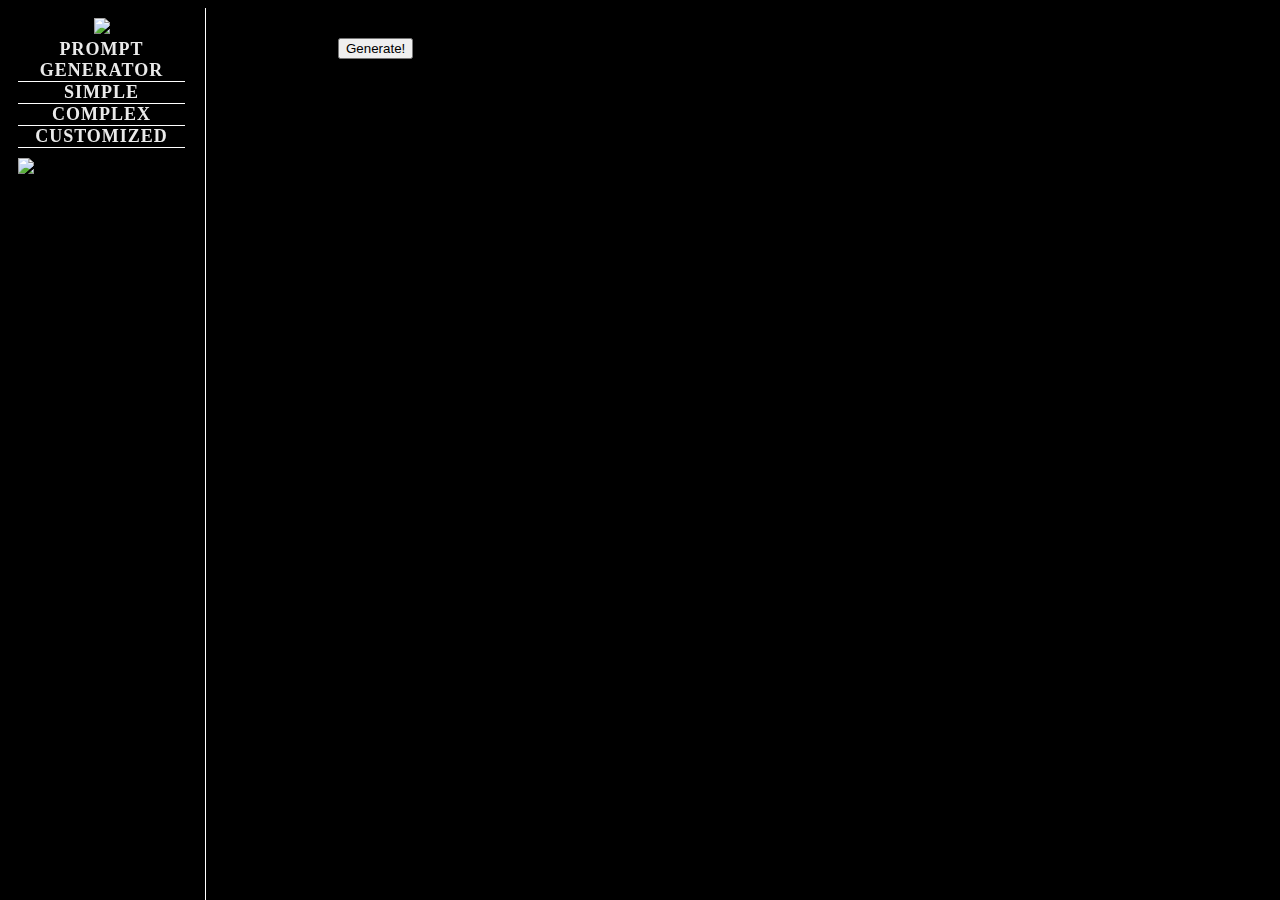
==== index.html @ 12fd7284 "Initial commit" ====
<!DOCTYPE html>
<html>
  <head>
    <!-- <link rel="stylesheet" href="https://maxcdn.bootstrapcdn.com/bootstrap/3.3.7/css/bootstrap.min.css" integrity="sha384-BVYiiSIFeK1dGmJRAkycuHAHRg32OmUcww7on3RYdg4Va+PmSTsz/K68vbdEjh4u" crossorigin="anonymous"> -->
    <link href="styles.css" rel="stylesheet" type="text/css">
    <link href="https://fonts.googleapis.com/css?family=Major+Mono+Display" rel="stylesheet">
    <script
      src="https://code.jquery.com/jquery-3.2.1.min.js"
      integrity="sha256-hwg4gsxgFZhOsEEamdOYGBf13FyQuiTwlAQgxVSNgt4="
      crossorigin="anonymous"></script>
    <script src="scripts.js"></script>
    <title>Fanfic Generator</title>
  </head>
  <body>
    <div id="sidebar">
      <div id="title"><img src="C:\Users\Hexiva\Documents\fanfic-generator\images\title.png"/><br>Prompt Generator</div>
      <div class="link">Simple</div>
      <div class="link">Complex</div>
      <div class="link">Customized</div>
      <img src="C:\Users\Hexiva\Documents\fanfic-generator\images\sidebar.png"/>
    </div>
    <div class="container">
      <button id="but">Generate!</button>
      <div id="story">
        <h1>Prompt:</h1>
        <span class="content"></span>, <span class="prompt"></span>
      </div>
    </div>

  </body>
</html>
---- styles.css ----
#story {
  display: none;
}
#story {
  margin-top:20px;
  padding:20px;
  width:500px;
  border:1px #fff solid;
  font-family: 'Major Mono Display', monospace;
}

h1 {
  font-family: 'Major Mono Display', monospace;
}

body {
  background-color: black;
  color: white;
}

#but {
    margin-top:30px;
    margin-left:30px;
  color: black;
}

#sidebar{
  width: 167px;
  padding-right:20px;
  position:fixed;
  border-right: 1px #fff solid;
  margin-left:10px;
  height:100%;
}

#sidebar img {
  margin-top:10px;
  width:100%;
  height:auto;
}
#title {
  text-align:center;
  color: #eaeaea;
  font-size: 18px;
  font-family: impact;
  font-weight: bold;
  text-transform: uppercase;
  letter-spacing: 1px;
  border-bottom:1px #fff solid;

}
.link {
  text-align: center;
  border-bottom:1px #fff solid;
  color: #eaeaea;
  font-size: 18px;
  font-family: impact;
  font-weight: bold;
  text-transform: uppercase;
  letter-spacing: 1px;
}

.container{
  margin-left:300px;

}
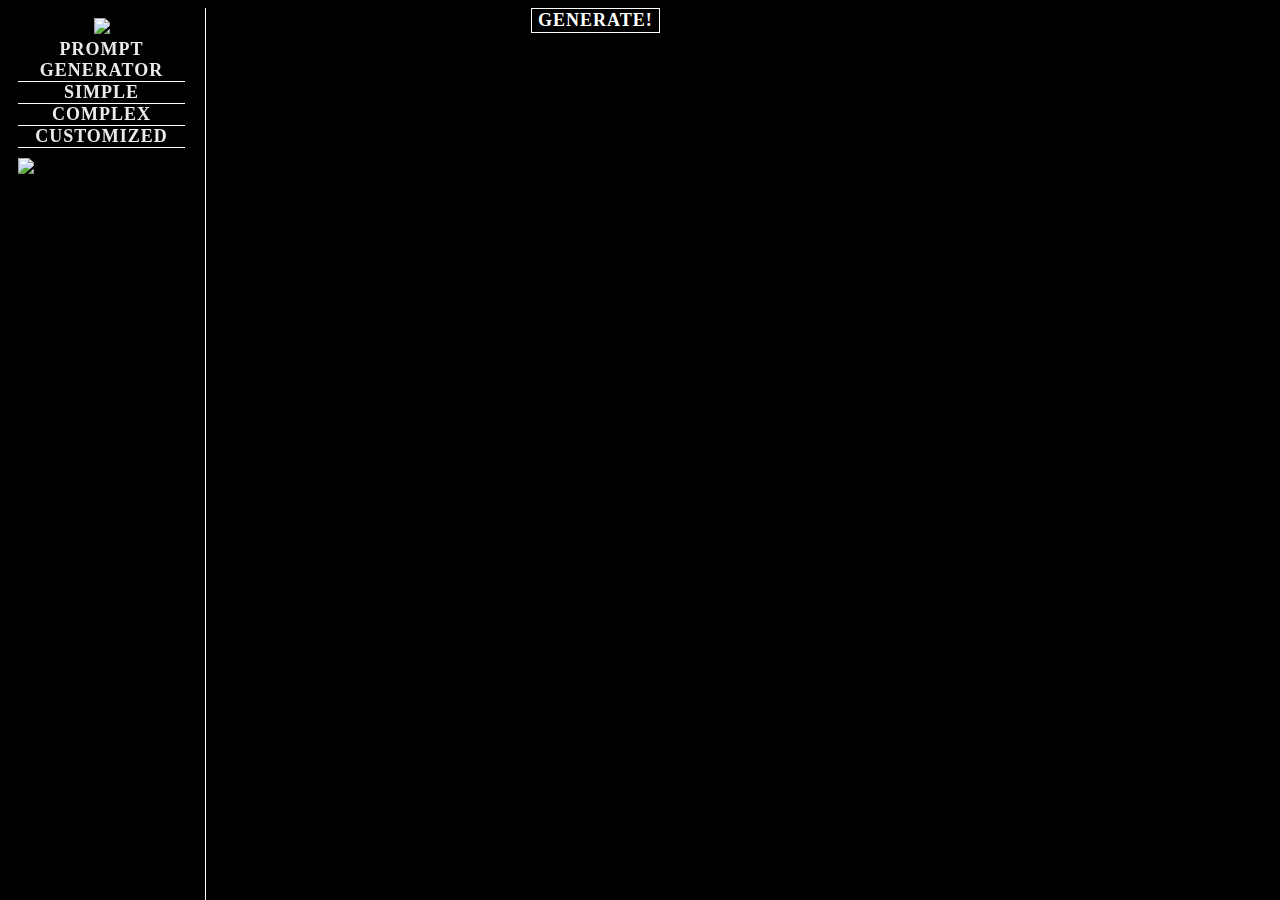
==== commit 8794edfa: "fixed links" ====
--- a/index.html
+++ b/index.html
@@ -13,14 +13,14 @@
   </head>
   <body>
     <div id="sidebar">
-      <div id="title"><img src="C:\Users\Hexiva\Documents\fanfic-generator\images\title.png"/><br>Prompt Generator</div>
-      <div class="link">Simple</div>
-      <div class="link">Complex</div>
-      <div class="link">Customized</div>
-      <img src="C:\Users\Hexiva\Documents\fanfic-generator\images\sidebar.png"/>
+      <div id="title"><img src="https://github.com/Hexiva/legion-generator/blob/master/images/title.png?raw=true"/><br>Prompt Generator</div>
+      <a href="file:///C:/Users/Hexiva/Documents/fanfic-generator/index.html?"><div class="link">Simple</div></a>
+      <a href="file:///C:/Users/Hexiva/Documents/fanfic-generator/complex.html?"><div class="link">Complex</div></a>
+      <a href="file:///C:/Users/Hexiva/Documents/fanfic-generator/customized.html?"><div class="link">Customized</div></a>
+      <img src="https://github.com/Hexiva/legion-generator/blob/master/images/sidebar.png?raw=true"/>
     </div>
     <div class="container">
-      <button id="but">Generate!</button>
+      <button id="but" class="btn">Generate!</button>
       <div id="story">
         <h1>Prompt:</h1>
         <span class="content"></span>, <span class="prompt"></span>
--- a/styles.css
+++ b/styles.css
@@ -16,12 +16,22 @@
 body {
   background-color: black;
   color: white;
+  font-family: impact;
 }
 
-#but {
-    margin-top:30px;
-    margin-left:30px;
-  color: black;
+
+
+.btn {
+  color: #eaeaea;
+  font-size: 18px;
+  font-family: impact;
+  font-weight: bold;
+  text-transform: uppercase;
+  letter-spacing: 1px;
+    margin-left: 223px;
+  border: 1px #fff solid;
+  background-color: black;
+  color: white;
 }
 
 #sidebar{
@@ -64,3 +74,7 @@
   margin-left:300px;
 
 }
+
+a {
+    text-decoration: none;
+}
